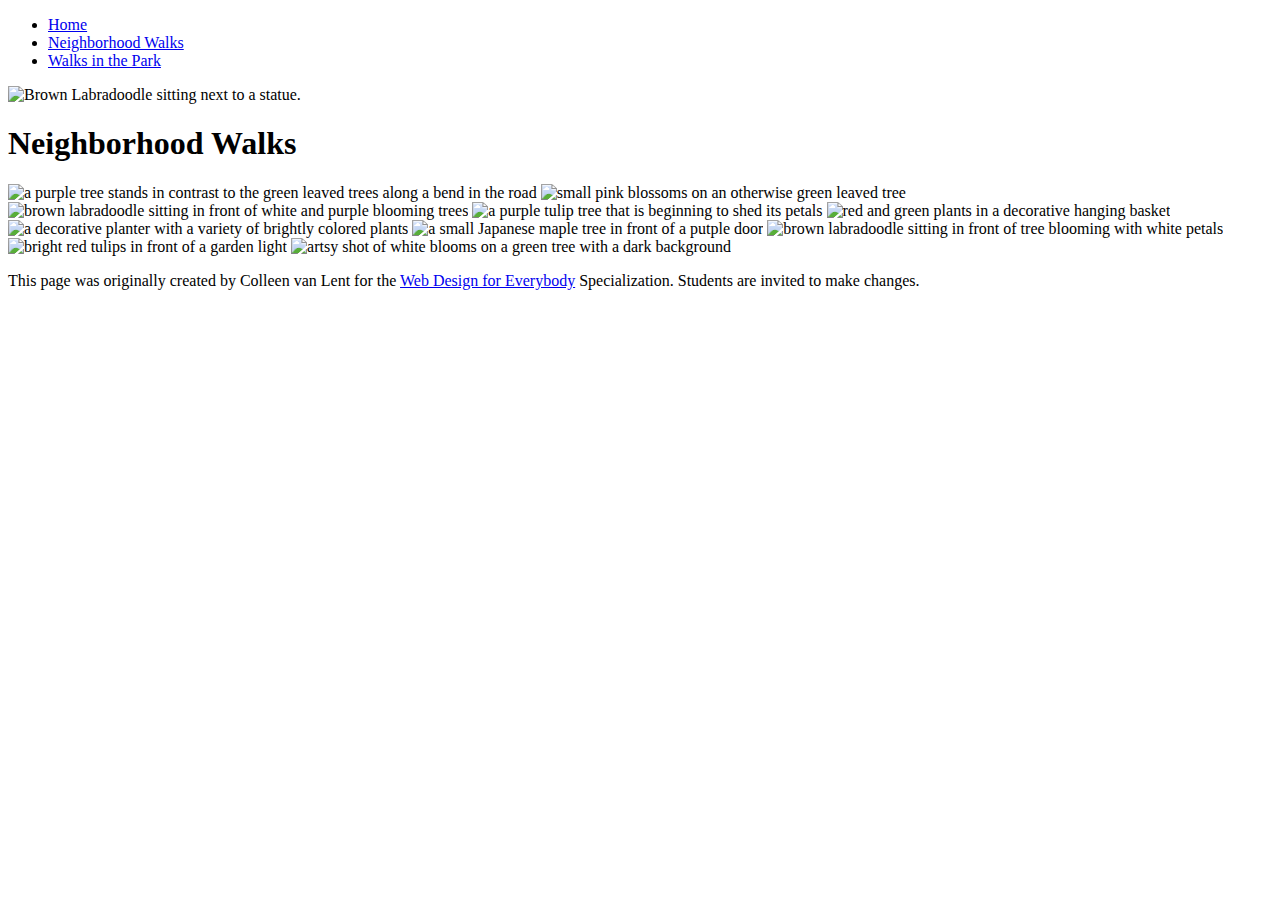
==== neighborhood.html @ 5b2d802c "css added" ====
<!DOCTYPE html>
<html lang="en">

<head>
  <meta charset="utf-8">
  <meta name="viewport" content="width=device-width">
  <title>Neighborhood Walk</title>
  <!-- You will need to link to the CSS file -->
</head>

<body>
  <header>
    <nav>
      <ul>
        <li><a href="index.html">Home</a></li>
        <li><a href="neighborhood.html">Neighborhood Walks</a></li>
        <li><a href="parks.html">Walks in the Park</a></li>
      </ul>
    </nav>
    <img src="images/BaconGallupPark.jpg" width="200" alt="Brown Labradoodle sitting next to a statue.">
    <h1>Neighborhood Walks</h1>
  </header>
  <main>
    <div>
      <img src="images/bend_in_the_road.png"
        alt="a purple tree stands in contrast to the green leaved trees along a bend in the road" width="100">
      <img src="images/pink_blossoms.png" alt="small pink blossoms on an otherwise green leaved tree" width="100">
      <img src="images/blooming_trees.png" alt="brown labradoodle sitting in front of white and purple blooming  trees"
        width="100">
      <img src="images/falling_petals.png" alt="a purple tulip tree that is beginning to shed its petals" width="100">
      <img src="images/hanging_plants.png" alt="red and green plants in a decorative hanging basket" width="100">
      <img src="images/potted_plants.png" alt="a decorative planter with a variety of brightly colored plants "
        width="100">
      <img src="images/red_maple.png" alt="a small Japanese maple tree in front of a putple door" width="100">
      <img src="images/tree_with_white_blooms.png"
        alt="brown labradoodle sitting in front of tree blooming with white petals" width="100">
      <img src="images/tulips.png" alt="bright red tulips in front of a garden light" width="100">
      <img src="images/white_buds_on_tree.png" alt="artsy shot of white blooms on a green tree with a dark background"
        width="100">
    </div>
  </main>
  <footer>
    <p>This page was originally created by Colleen van Lent for the <a
        href="https://www.coursera.org/specializations/web-design"> Web Design for Everybody</a> Specialization.
      Students are invited to make changes.</p>
  </footer>

</body>

</html>
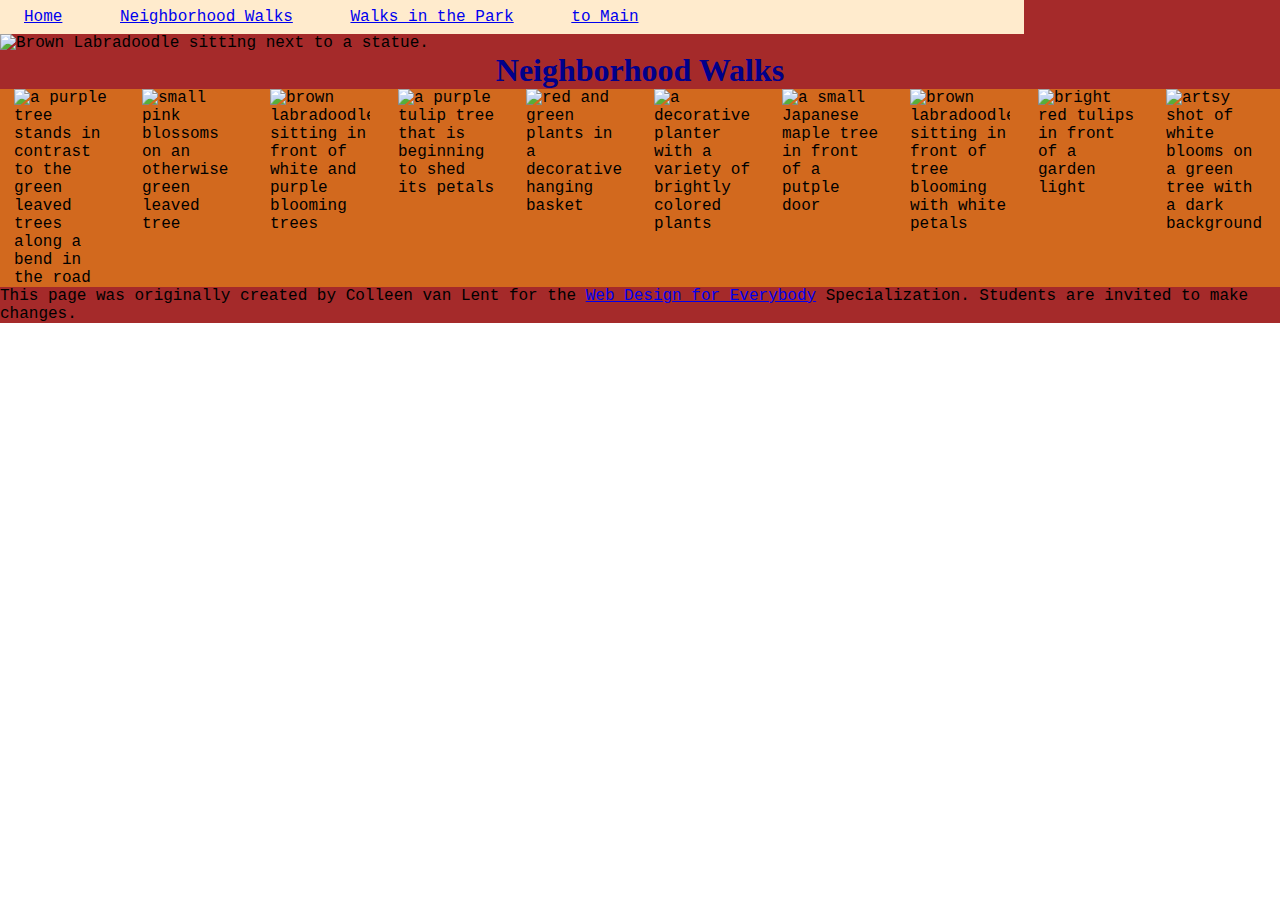
==== commit 9906f1cf: "asd" ====
--- a/neighborhood.html
+++ b/neighborhood.html
@@ -1,50 +1,80 @@
 <!DOCTYPE html>
 <html lang="en">
+  <head>
+    <meta charset="utf-8" />
+    <meta name="viewport" content="width=device-width" />
+    <title>Neighborhood Walk</title>
+    <link rel="stylesheet" href="styles/styles.css" />
+  </head>
 
-<head>
-  <meta charset="utf-8">
-  <meta name="viewport" content="width=device-width">
-  <title>Neighborhood Walk</title>
-  <!-- You will need to link to the CSS file -->
-</head>
-
-<body>
-  <header>
-    <nav>
-      <ul>
-        <li><a href="index.html">Home</a></li>
-        <li><a href="neighborhood.html">Neighborhood Walks</a></li>
-        <li><a href="parks.html">Walks in the Park</a></li>
-      </ul>
-    </nav>
-    <img src="images/BaconGallupPark.jpg" width="200" alt="Brown Labradoodle sitting next to a statue.">
-    <h1>Neighborhood Walks</h1>
-  </header>
-  <main>
-    <div>
-      <img src="images/bend_in_the_road.png"
-        alt="a purple tree stands in contrast to the green leaved trees along a bend in the road" width="100">
-      <img src="images/pink_blossoms.png" alt="small pink blossoms on an otherwise green leaved tree" width="100">
-      <img src="images/blooming_trees.png" alt="brown labradoodle sitting in front of white and purple blooming  trees"
-        width="100">
-      <img src="images/falling_petals.png" alt="a purple tulip tree that is beginning to shed its petals" width="100">
-      <img src="images/hanging_plants.png" alt="red and green plants in a decorative hanging basket" width="100">
-      <img src="images/potted_plants.png" alt="a decorative planter with a variety of brightly colored plants "
-        width="100">
-      <img src="images/red_maple.png" alt="a small Japanese maple tree in front of a putple door" width="100">
-      <img src="images/tree_with_white_blooms.png"
-        alt="brown labradoodle sitting in front of tree blooming with white petals" width="100">
-      <img src="images/tulips.png" alt="bright red tulips in front of a garden light" width="100">
-      <img src="images/white_buds_on_tree.png" alt="artsy shot of white blooms on a green tree with a dark background"
-        width="100">
-    </div>
-  </main>
-  <footer>
-    <p>This page was originally created by Colleen van Lent for the <a
-        href="https://www.coursera.org/specializations/web-design"> Web Design for Everybody</a> Specialization.
-      Students are invited to make changes.</p>
-  </footer>
-
-</body>
-
-</html>+  <body>
+    <header>
+      <nav>
+        <ul>
+          <li><a href="index.html">Home</a></li>
+          <li><a href="neighborhood.html">Neighborhood Walks</a></li>
+          <li><a href="parks.html">Walks in the Park</a></li>
+          <li><a href="#main">to Main</a></li>
+        </ul>
+      </nav>
+      <img
+        src="images/BaconGallupPark.jpg"
+        width="200"
+        alt="Brown Labradoodle sitting next to a statue." />
+      <h1>Neighborhood Walks</h1>
+    </header>
+    <main>
+      <div class="flex">
+        <img
+          src="images/bend_in_the_road.png"
+          alt="a purple tree stands in contrast to the green leaved trees along a bend in the road"
+          width="100" />
+        <img
+          src="images/pink_blossoms.png"
+          alt="small pink blossoms on an otherwise green leaved tree"
+          width="100" />
+        <img
+          src="images/blooming_trees.png"
+          alt="brown labradoodle sitting in front of white and purple blooming  trees"
+          width="100" />
+        <img
+          src="images/falling_petals.png"
+          alt="a purple tulip tree that is beginning to shed its petals"
+          width="100" />
+        <img
+          src="images/hanging_plants.png"
+          alt="red and green plants in a decorative hanging basket"
+          width="100" />
+        <img
+          src="images/potted_plants.png"
+          alt="a decorative planter with a variety of brightly colored plants "
+          width="100" />
+        <img
+          src="images/red_maple.png"
+          alt="a small Japanese maple tree in front of a putple door"
+          width="100" />
+        <img
+          src="images/tree_with_white_blooms.png"
+          alt="brown labradoodle sitting in front of tree blooming with white petals"
+          width="100" />
+        <img
+          src="images/tulips.png"
+          alt="bright red tulips in front of a garden light"
+          width="100" />
+        <img
+          src="images/white_buds_on_tree.png"
+          alt="artsy shot of white blooms on a green tree with a dark background"
+          width="100" />
+      </div>
+    </main>
+    <footer>
+      <p>
+        This page was originally created by Colleen van Lent for the
+        <a href="https://www.coursera.org/specializations/web-design">
+          Web Design for Everybody</a
+        >
+        Specialization. Students are invited to make changes.
+      </p>
+    </footer>
+  </body>
+</html>
--- a/styles/styles.css
+++ b/styles/styles.css
@@ -0,0 +1,69 @@
+*{
+  box-sizing: border-box;
+  padding: 0;
+  margin: 0;
+}
+
+body{
+  font-family: 'Courier New', Courier, monospace;
+}
+
+header{
+  background-color: brown;
+}
+
+nav {
+  background-color: blanchedalmond;
+  width: 80%;
+}
+
+nav ul > li{
+  display: inline-block;
+  padding: .5rem 1.5rem;
+}
+
+nav > img{
+  width: 10%;
+}
+
+.grid{
+  display: grid;
+  grid-template-columns: 40% 40%;
+  justify-content: center;
+  align-items: center;
+}
+
+.grid > img{
+  margin: auto;
+}
+
+.flex{
+  display: flex;
+  flex-wrap: wrap;
+  justify-content: space-around;
+}
+
+
+main{
+  background-color: chocolate;
+  font-size: 1rem;
+}
+
+footer{
+  background-color: brown;
+}
+
+/* li{
+  width: 75%;
+} */
+
+h1{
+  text-align: center;
+  font-family: 'Times New Roman', Times, serif;
+  color: darkblue;
+}
+
+p{
+  line-height: 1.125rem;
+}
+
